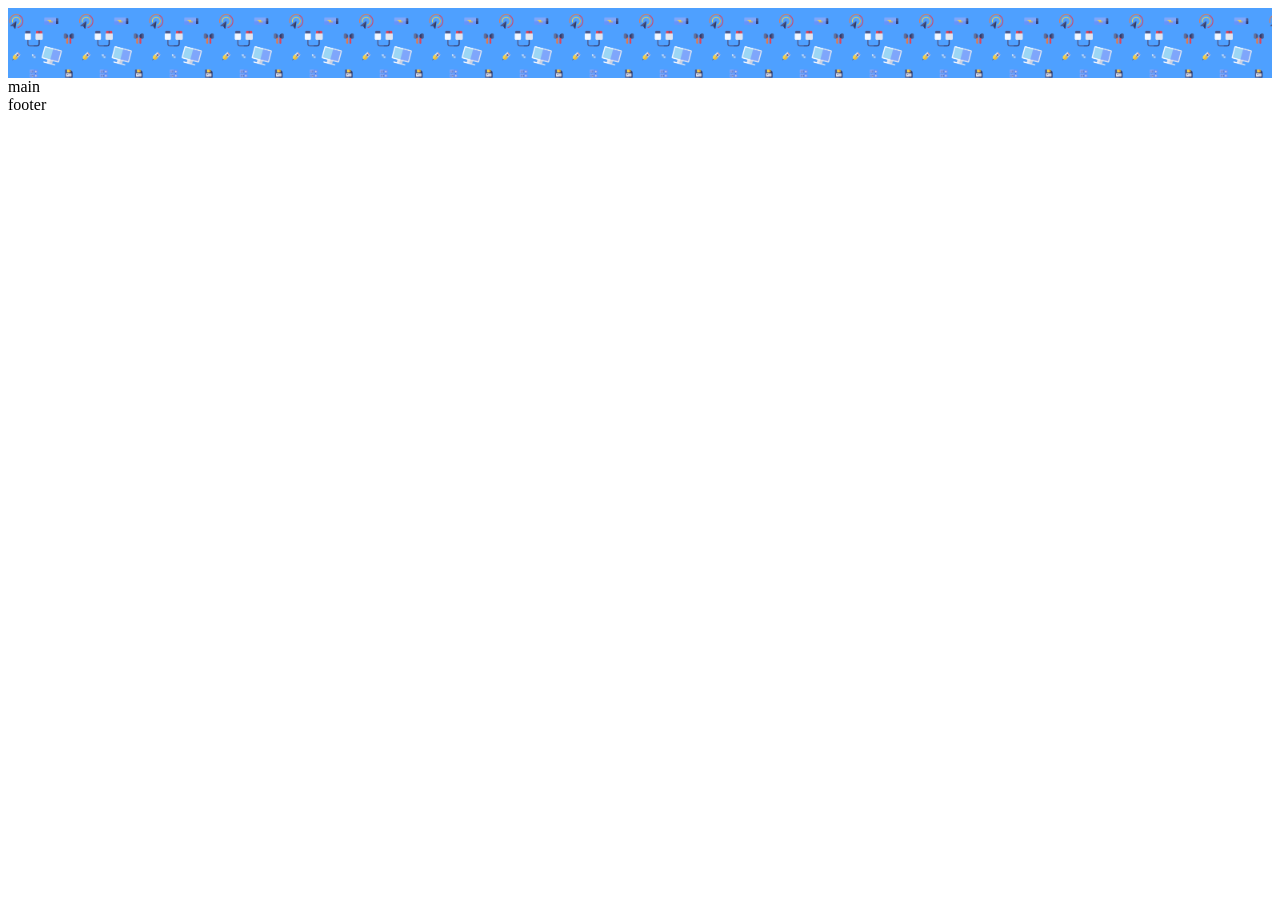
==== index.html @ 1ea2aed7 "Sfondo intestazione" ====
<!DOCTYPE html>
<html lang="en">
<head>
  <meta charset="UTF-8">
  <meta http-equiv="X-UA-Compatible" content="IE=edge">
  <meta name="viewport" content="width=device-width, initial-scale=1.0">
  <title>The Booleaner</title>
  <link rel="stylesheet" href="css/style.css">
</head>
<body>
  
  <header>
    
    <div class="intestazione">
      
    </div>

  </header>

  <main>
    main
  </main>

  <footer>
    footer
  </footer>

</body>
</html>
---- css/style.css ----
.intestazione{
  width: 100%;
  height: 70px;
  background-color: #4EA0FF;
  background-image: url(../img/pattern.png) ;
  background-size: contain;
  }
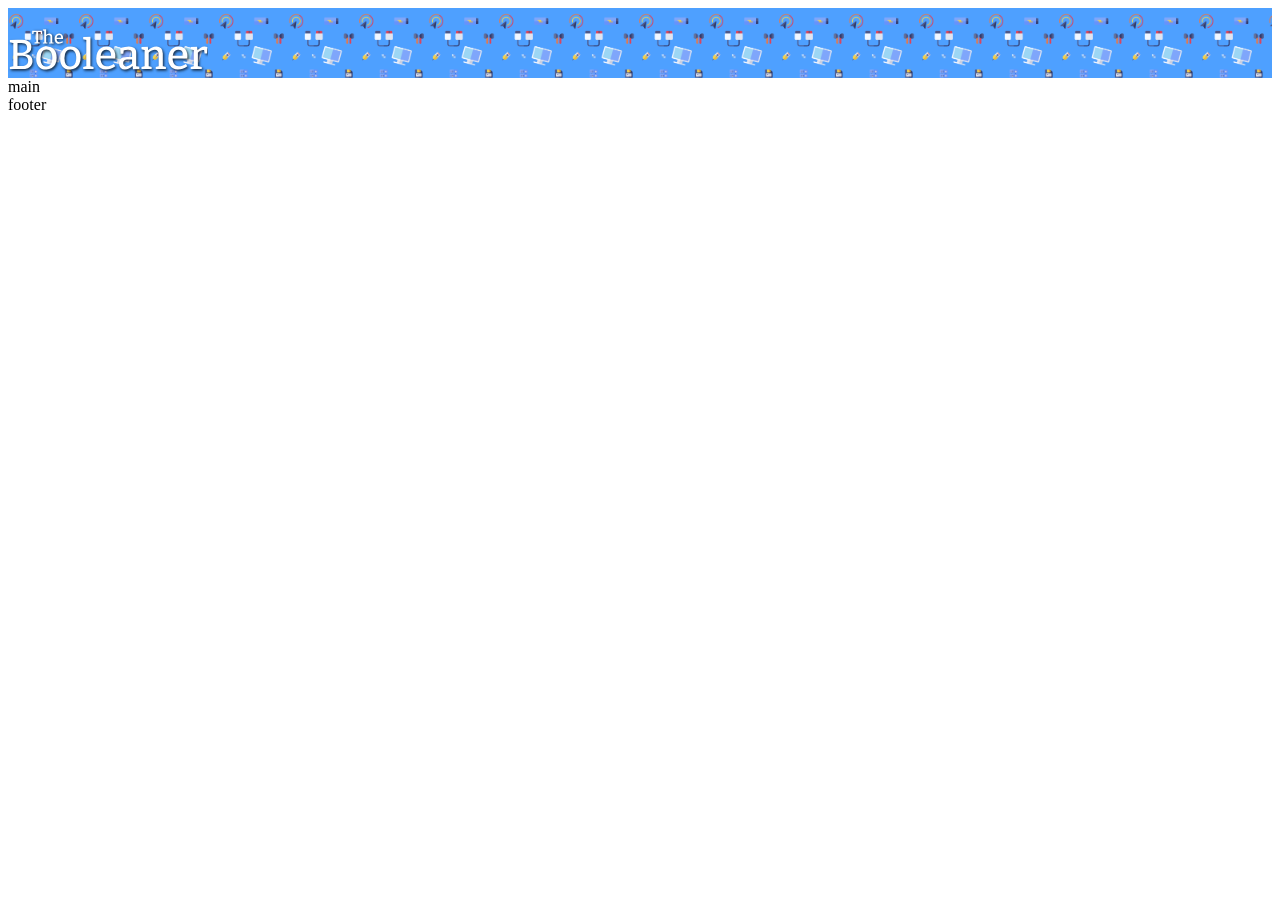
==== commit bfaf159d: "intestazione pattern + logo" ====
--- a/index.html
+++ b/index.html
@@ -12,7 +12,7 @@
   <header>
     
     <div class="intestazione">
-      
+      <img src="img/logo.svg" alt="logo The Booleaner">
     </div>
 
   </header>
--- a/css/style.css
+++ b/css/style.css
@@ -6,4 +6,7 @@
   background-size: contain;
   }
 
- + .intestazione img{
+   width: 200px;
+   padding-top: 20px;
+ }
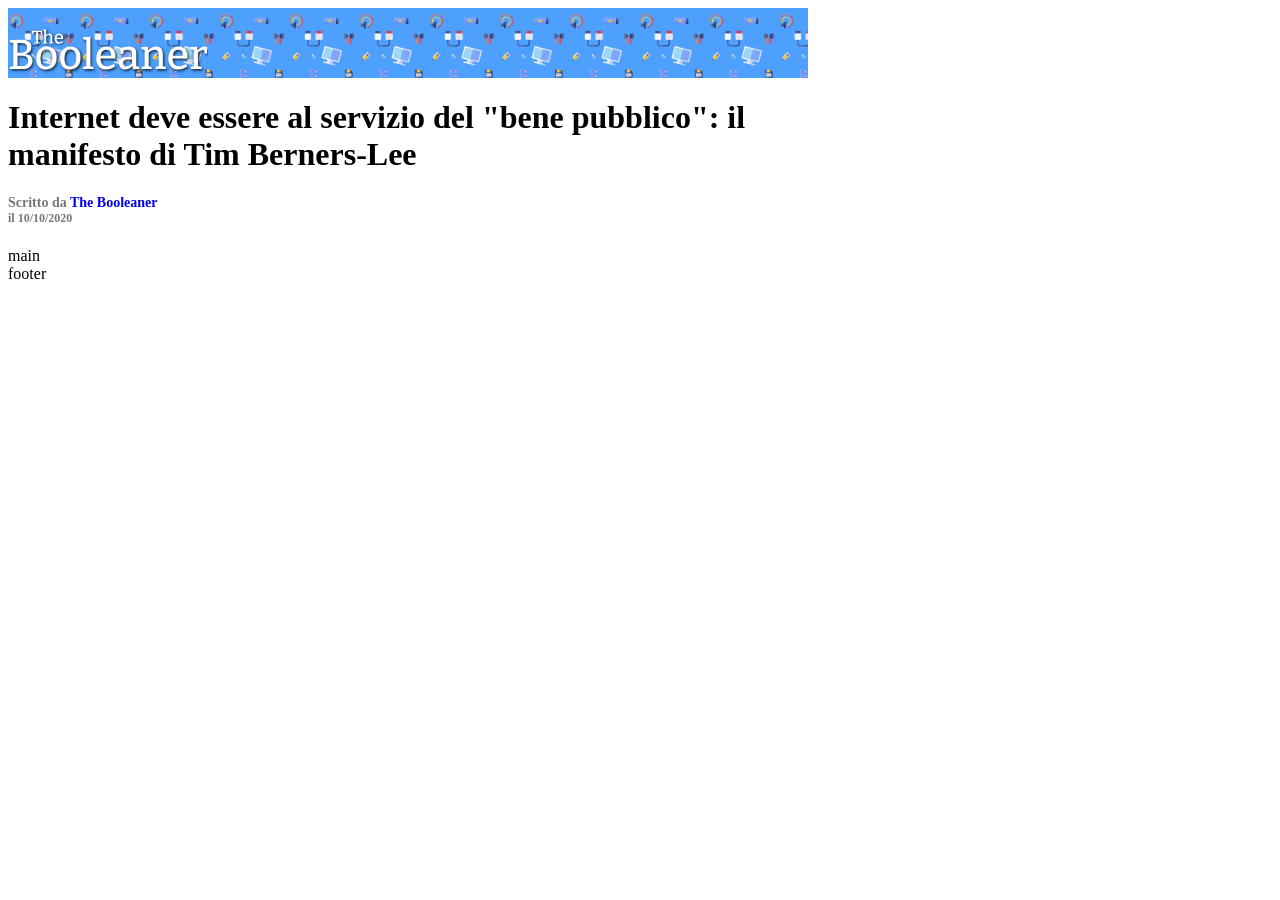
==== commit 52c9202e: "Titolo e info articolo" ====
--- a/index.html
+++ b/index.html
@@ -14,7 +14,18 @@
     <div class="intestazione">
       <img src="img/logo.svg" alt="logo The Booleaner">
     </div>
-
+    <!-- titolo -->
+    <h1>
+      Internet deve essere al servizio del "bene pubblico": il manifesto di Tim Berners-Lee
+    <h1>
+    
+    <div class="info-articolo">
+      <div class="autore">
+        Scritto da <a href="#" class="autore-articolo">The Booleaner</a>
+      </div>
+      <div id="data">il 10/10/2020</div>
+    </div>
+    
   </header>
 
   <main>
--- a/css/style.css
+++ b/css/style.css
@@ -1,3 +1,7 @@
+body{
+  width: 800px;
+}
+
 .intestazione{
   width: 100%;
   height: 70px;
@@ -9,4 +13,20 @@
  .intestazione img{
    width: 200px;
    padding-top: 20px;
- }+ }
+
+ .info-articolo{
+   color: #777777;
+ }
+
+.autore{
+  font-size: 14px;
+}
+
+.autore-articolo{
+  text-decoration: none;
+}
+
+#data{
+  font-size: 12px;
+}
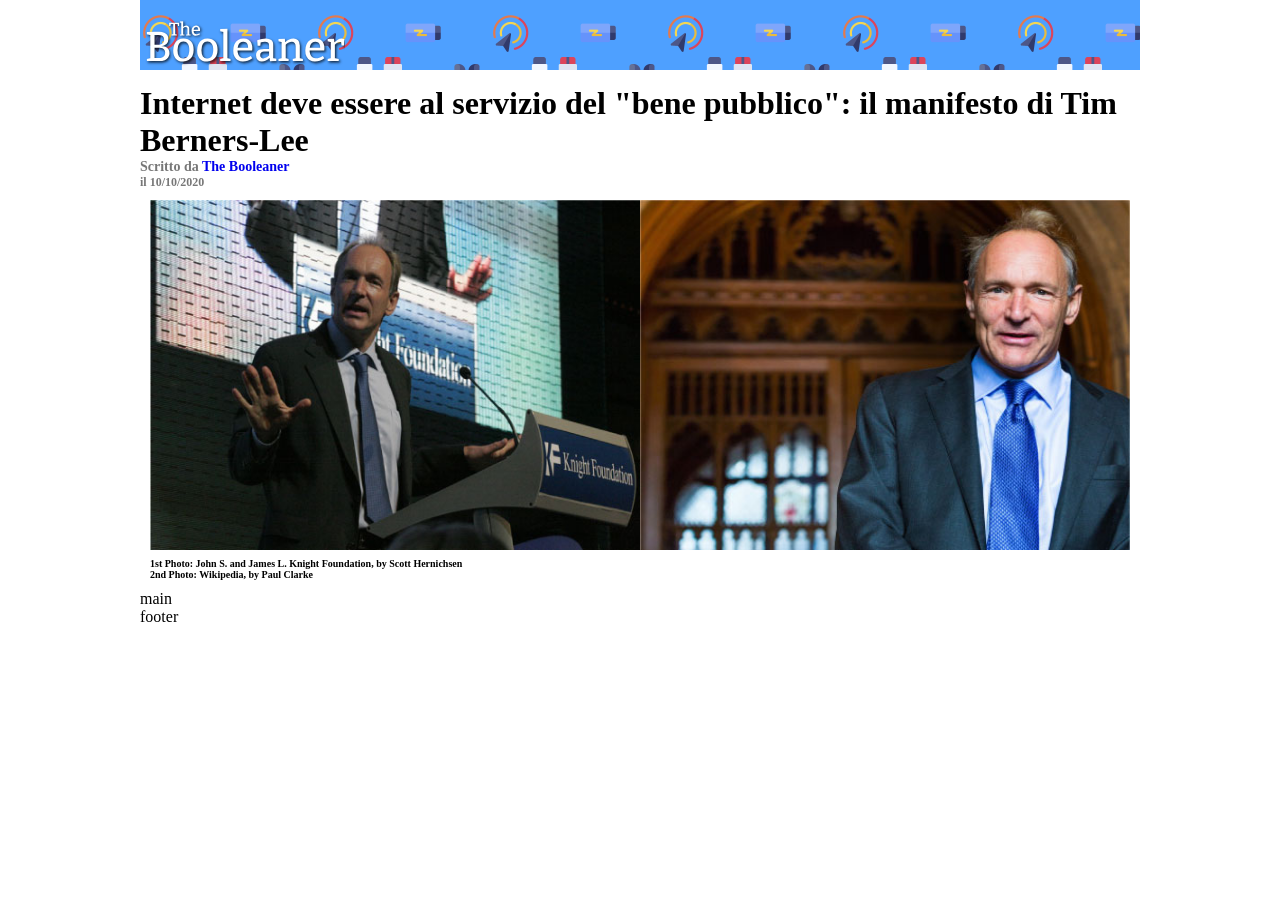
==== commit fb75572f: "immagini e info immagini" ====
--- a/index.html
+++ b/index.html
@@ -15,7 +15,7 @@
       <img src="img/logo.svg" alt="logo The Booleaner">
     </div>
     <!-- titolo -->
-    <h1>
+    <h1 class="titolo-articolo">
       Internet deve essere al servizio del "bene pubblico": il manifesto di Tim Berners-Lee
     <h1>
     
@@ -25,8 +25,16 @@
       </div>
       <div id="data">il 10/10/2020</div>
     </div>
-    
+
+    <div class="container">
+      <img src="img/tim-1.jpg" alt="Foto di Tim Berners-Lee 1"><img src="img/tim-2.jpg" alt="foto di Tim Berners-Lee 2">
+      <div class="photo-description">
+        1st Photo: John S. and James L. Knight Foundation, by Scott Hernichsen <br> 2nd Photo: Wikipedia, by Paul Clarke
+      </div>
+    </div>
+
   </header>
+  
 
   <main>
     main
--- a/css/style.css
+++ b/css/style.css
@@ -1,5 +1,12 @@
+*{
+  box-sizing: border-box;
+  padding: 0;
+  margin: 0;
+}
+
 body{
-  width: 800px;
+  width: 1000px;
+  margin: auto;
 }
 
 .intestazione{
@@ -7,12 +14,21 @@
   height: 70px;
   background-color: #4EA0FF;
   background-image: url(../img/pattern.png) ;
-  background-size: contain;
+  background-size: 35%
+  }
+
+  .intestazione img{
+    margin-left: 5px;
   }
 
  .intestazione img{
    width: 200px;
    padding-top: 20px;
+   
+ }
+
+ .titolo-articolo{
+   margin-top: 15px;
  }
 
  .info-articolo{
@@ -29,4 +45,17 @@
 
 #data{
   font-size: 12px;
+}
+
+.container{
+  padding: 10px;
+}
+
+.container img{
+  width: 50%;
+  height: 350px;
+}
+
+.photo-description{
+  font-size: 10px;
 }
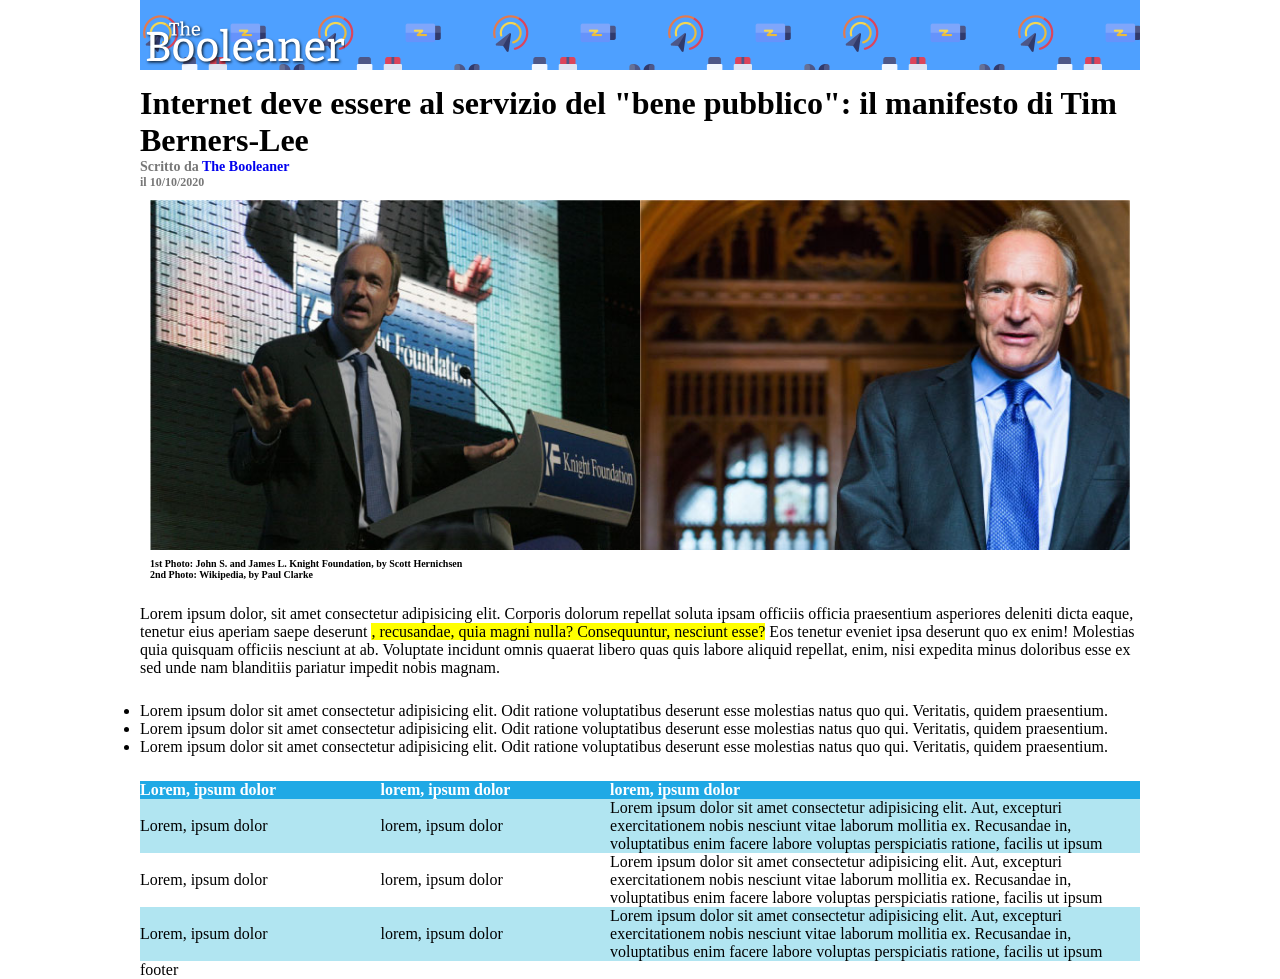
==== commit 8532d447: "Table" ====
--- a/index.html
+++ b/index.html
@@ -35,9 +35,54 @@
 
   </header>
   
+  <main>
 
-  <main>
-    main
+    <div class="paragrafo1">
+      <p>
+        Lorem ipsum dolor, sit amet consectetur adipisicing elit. Corporis dolorum repellat soluta ipsam officiis officia praesentium asperiores deleniti dicta eaque, tenetur eius aperiam saepe deserunt <span class="testo-evidenziato">, recusandae, quia magni nulla? Consequuntur, nesciunt esse?</span> Eos tenetur eveniet ipsa deserunt quo ex enim! Molestias quia quisquam officiis nesciunt at ab. Voluptate incidunt omnis quaerat libero quas quis labore aliquid repellat, enim, nisi expedita minus doloribus esse ex sed unde nam blanditiis pariatur impedit nobis magnam. 
+      </p>
+    </div>
+
+
+    <ul class="elenco1">
+      <li>
+        Lorem ipsum dolor sit amet consectetur adipisicing elit. Odit ratione voluptatibus deserunt esse molestias natus quo qui. Veritatis, quidem praesentium.
+      </li>
+      <li>
+        Lorem ipsum dolor sit amet consectetur adipisicing elit. Odit ratione voluptatibus deserunt esse molestias natus quo qui. Veritatis, quidem praesentium.
+      </li>
+      <li>
+        Lorem ipsum dolor sit amet consectetur adipisicing elit. Odit ratione voluptatibus deserunt esse molestias natus quo qui. Veritatis, quidem praesentium.
+      </li>
+    </ul>
+
+    <table class="table">
+      <thead>
+        <tr class="intestazionetabella">
+          <th>Lorem, ipsum dolor</th>
+          <th>lorem, ipsum dolor</th>
+          <th>lorem, ipsum dolor</th>
+        </tr>
+      </thead>
+      <tbody>
+        <tr class="riga-azzurra">
+          <td>Lorem, ipsum dolor</td>
+          <td>lorem, ipsum dolor</td>
+          <td class="colonna3">Lorem ipsum dolor sit amet consectetur adipisicing elit. Aut, excepturi exercitationem nobis nesciunt vitae laborum mollitia ex. Recusandae in, voluptatibus enim facere labore voluptas perspiciatis ratione, facilis ut ipsum</td>
+        </tr>
+        <tr>
+          <td>Lorem, ipsum dolor</td>
+          <td>lorem, ipsum dolor</td>
+          <td class="colonna3">Lorem ipsum dolor sit amet consectetur adipisicing elit. Aut, excepturi exercitationem nobis nesciunt vitae laborum mollitia ex. Recusandae in, voluptatibus enim facere labore voluptas perspiciatis ratione, facilis ut ipsum</td>
+        </tr>
+        <tr class="riga-azzurra">
+          <td>Lorem, ipsum dolor</td>
+          <td>lorem, ipsum dolor</td>
+          <td class="colonna3">Lorem ipsum dolor sit amet consectetur adipisicing elit. Aut, excepturi exercitationem nobis nesciunt vitae laborum mollitia ex. Recusandae in, voluptatibus enim facere labore voluptas perspiciatis ratione, facilis ut ipsum</td>
+        </tr>
+      </tbody>
+    </table>
+
   </main>
 
   <footer>
--- a/css/style.css
+++ b/css/style.css
@@ -58,4 +58,36 @@
 
 .photo-description{
   font-size: 10px;
+}
+
+.testo-evidenziato{
+  background-color: yellow;
+}
+
+.paragrafo1{
+  margin-top: 15px;
+  margin-bottom: 25px;
+}
+
+.elenco1{
+  margin-bottom: 25px;
+}
+
+.table{
+  text-align: left;
+  width: 100%;
+  border-collapse: collapse;
+}
+
+.intestazionetabella{
+  background-color: #20A9E5;
+  color: white;
+}
+
+.colonna3{
+  max-width: 300px;
+}
+
+.riga-azzurra{
+  background-color: #B1E5F1;
 }
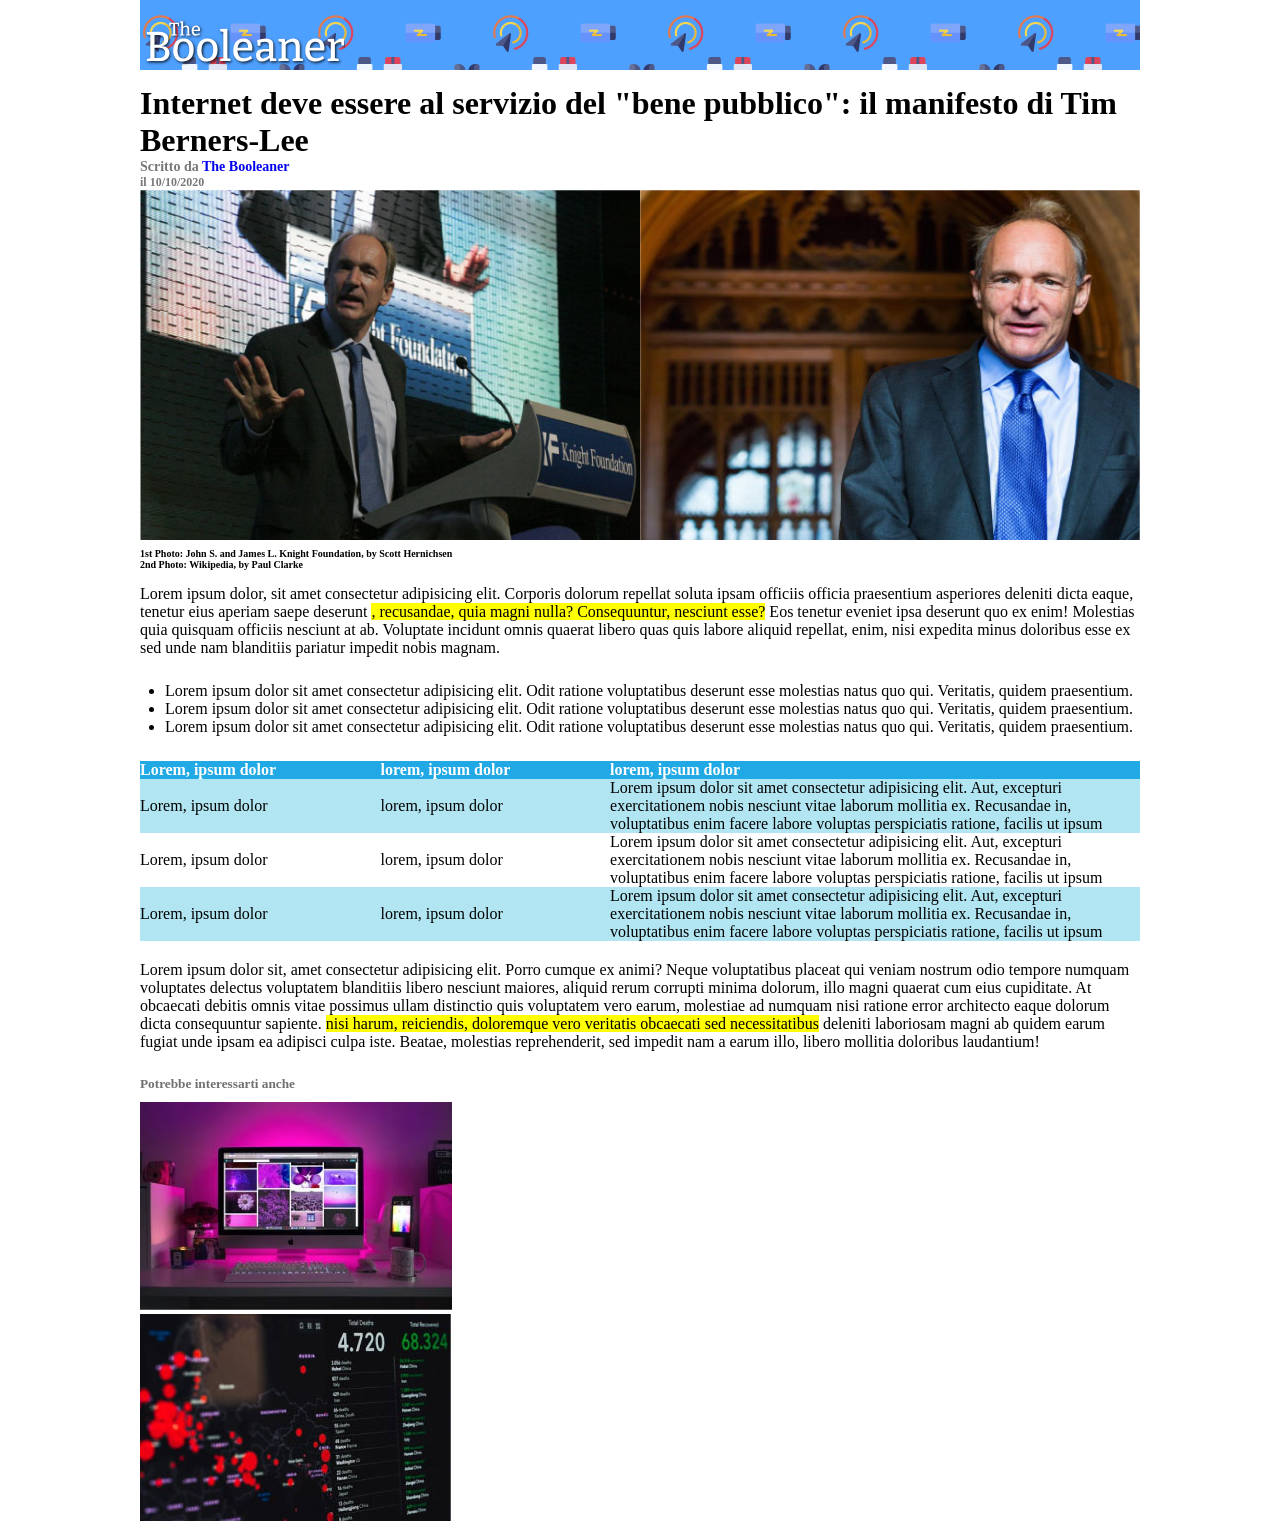
==== commit c2d73771: "fine esercizio" ====
--- a/index.html
+++ b/index.html
@@ -36,13 +36,13 @@
   </header>
   
   <main>
-
-    <div class="paragrafo1">
+<!-- inizio paragrafo1 -->
+    <div class="paragrafo">
       <p>
         Lorem ipsum dolor, sit amet consectetur adipisicing elit. Corporis dolorum repellat soluta ipsam officiis officia praesentium asperiores deleniti dicta eaque, tenetur eius aperiam saepe deserunt <span class="testo-evidenziato">, recusandae, quia magni nulla? Consequuntur, nesciunt esse?</span> Eos tenetur eveniet ipsa deserunt quo ex enim! Molestias quia quisquam officiis nesciunt at ab. Voluptate incidunt omnis quaerat libero quas quis labore aliquid repellat, enim, nisi expedita minus doloribus esse ex sed unde nam blanditiis pariatur impedit nobis magnam. 
       </p>
     </div>
-
+<!-- /paragrafo1 -->
 
     <ul class="elenco1">
       <li>
@@ -56,6 +56,7 @@
       </li>
     </ul>
 
+<!-- tabella -->
     <table class="table">
       <thead>
         <tr class="intestazionetabella">
@@ -82,11 +83,20 @@
         </tr>
       </tbody>
     </table>
+<!-- /tabella -->
+
+<!-- inizio paragrafo2 -->
+    <p class="paragrafo">
+      Lorem ipsum dolor sit, amet consectetur adipisicing elit. Porro cumque ex animi? Neque voluptatibus placeat qui veniam nostrum odio tempore numquam voluptates delectus voluptatem blanditiis libero nesciunt maiores, aliquid rerum corrupti minima dolorum, illo magni quaerat cum eius cupiditate. At obcaecati debitis omnis vitae possimus ullam distinctio quis voluptatem vero earum, molestiae ad numquam nisi ratione error architecto eaque dolorum dicta consequuntur sapiente. <span class="testo-evidenziato">nisi harum, reiciendis, doloremque vero veritatis obcaecati sed necessitatibus</span>  deleniti laboriosam magni ab quidem earum fugiat unde ipsam ea adipisci culpa iste. Beatae, molestias reprehenderit, sed impedit nam a earum illo, libero mollitia doloribus laudantium!
+    </p>
+    <!-- /paragrafo2 -->
 
   </main>
 
   <footer>
-    footer
+    <h5 class="footer">Potrebbe interessarti anche</h5>
+    <img src="img/monitor.jpg" alt="monitor"> <br>
+    <img src="img/graph.jpg" alt="grafico">
   </footer>
 
 </body>
--- a/css/style.css
+++ b/css/style.css
@@ -48,7 +48,8 @@
 }
 
 .container{
-  padding: 10px;
+  padding: 0;
+  
 }
 
 .container img{
@@ -64,19 +65,21 @@
   background-color: yellow;
 }
 
-.paragrafo1{
+.paragrafo{
   margin-top: 15px;
   margin-bottom: 25px;
 }
 
 .elenco1{
   margin-bottom: 25px;
+  margin-left: 25px;
 }
 
 .table{
   text-align: left;
   width: 100%;
   border-collapse: collapse;
+  margin-bottom: 20px;
 }
 
 .intestazionetabella{
@@ -90,4 +93,9 @@
 
 .riga-azzurra{
   background-color: #B1E5F1;
+}
+
+.footer{
+  color: #707070;
+  margin-bottom: 10px;
 }
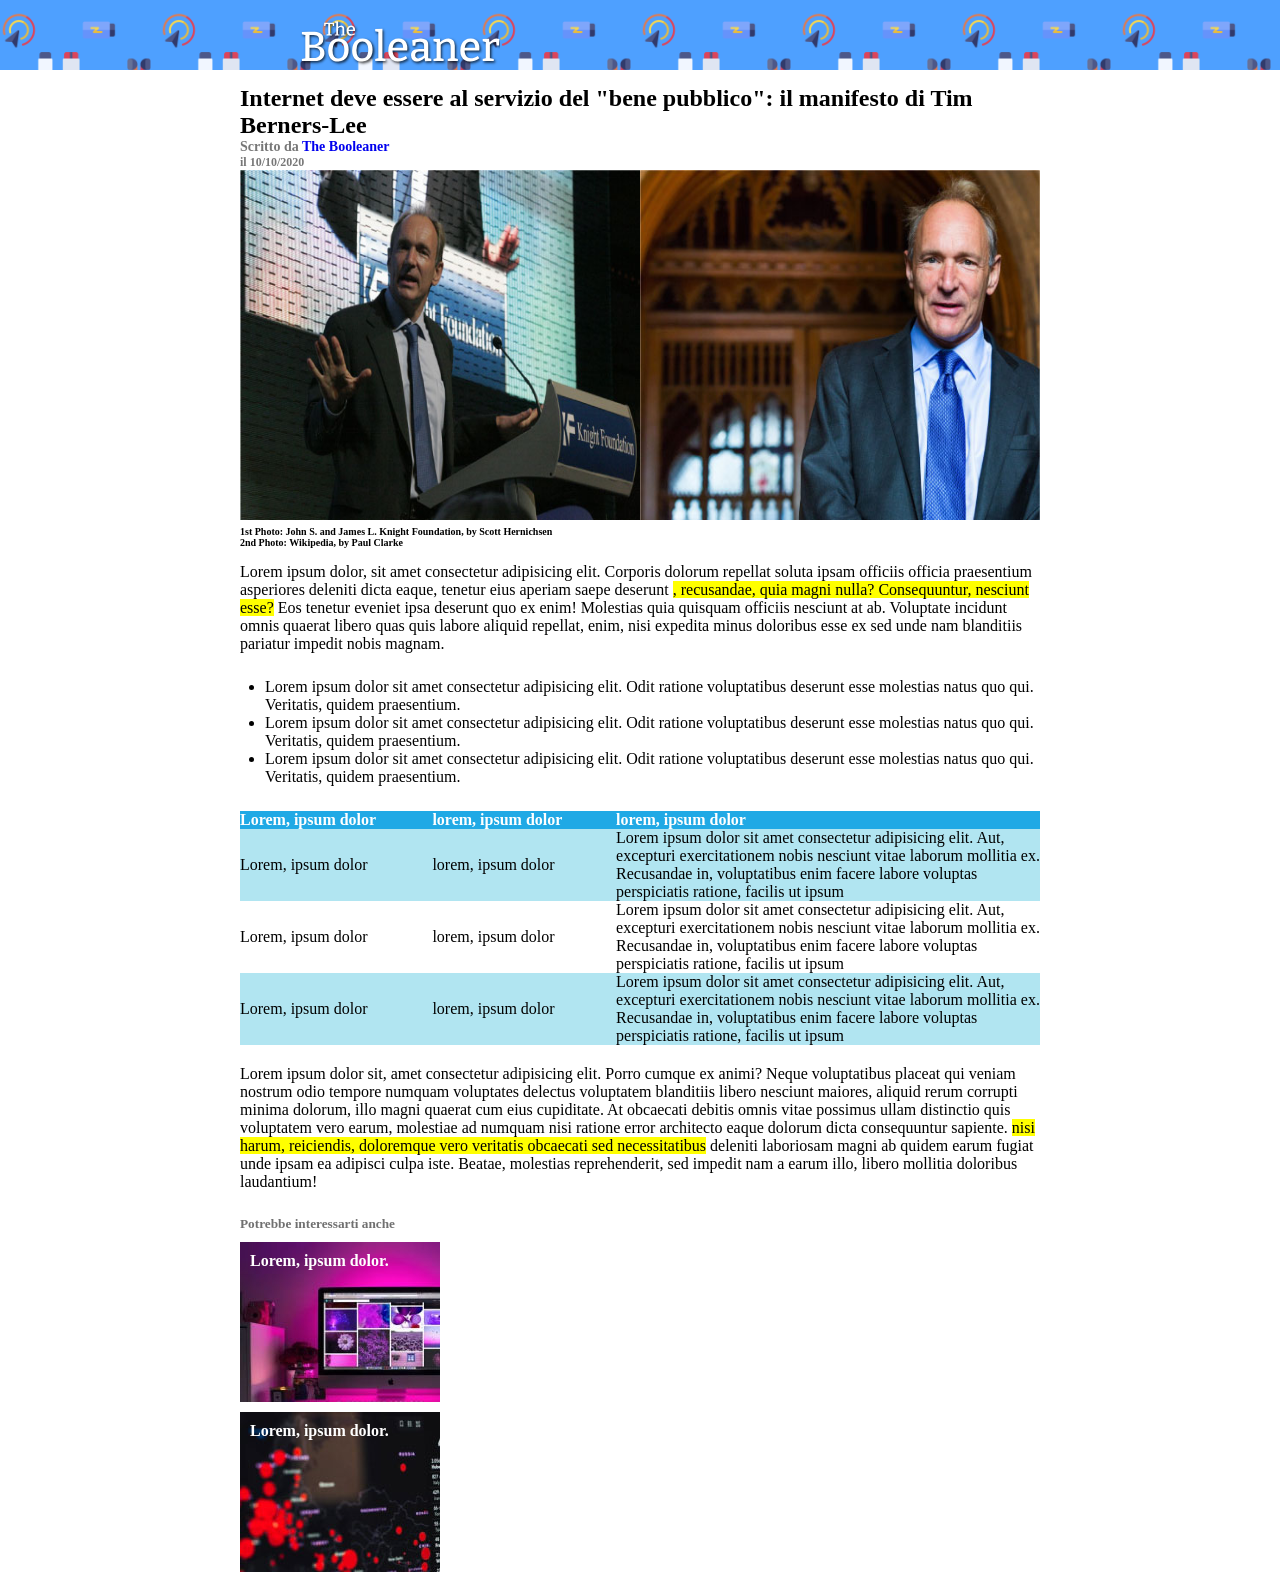
==== commit 161bb489: "Commit post correzione" ====
--- a/index.html
+++ b/index.html
@@ -5,99 +5,105 @@
   <meta http-equiv="X-UA-Compatible" content="IE=edge">
   <meta name="viewport" content="width=device-width, initial-scale=1.0">
   <title>The Booleaner</title>
-  <link rel="stylesheet" href="css/style.css">
+  <link rel="stylesheet" href="css/style2.css">
 </head>
 <body>
-  
-  <header>
-    
-    <div class="intestazione">
-      <img src="img/logo.svg" alt="logo The Booleaner">
-    </div>
-    <!-- titolo -->
-    <h1 class="titolo-articolo">
-      Internet deve essere al servizio del "bene pubblico": il manifesto di Tim Berners-Lee
-    <h1>
-    
-    <div class="info-articolo">
-      <div class="autore">
-        Scritto da <a href="#" class="autore-articolo">The Booleaner</a>
-      </div>
-      <div id="data">il 10/10/2020</div>
-    </div>
-
-    <div class="container">
-      <img src="img/tim-1.jpg" alt="Foto di Tim Berners-Lee 1"><img src="img/tim-2.jpg" alt="foto di Tim Berners-Lee 2">
-      <div class="photo-description">
-        1st Photo: John S. and James L. Knight Foundation, by Scott Hernichsen <br> 2nd Photo: Wikipedia, by Paul Clarke
+ 
+    <div class="pattern">
+      <div class="intestazione">
+        <img src="img/logo.svg" alt="logo The Booleaner">
       </div>
     </div>
+  <section>
+    <header>
+      <!-- titolo -->
+      <h1 class="titolo-articolo">
+        Internet deve essere al servizio del "bene pubblico": il manifesto di Tim Berners-Lee
+      <h1>
+      
+      <div class="info-articolo">
+        <div class="autore">
+          Scritto da <a href="#" class="autore-articolo">The Booleaner</a>
+        </div>
+        <div id="data">il 10/10/2020</div>
+      </div>
 
-  </header>
-  
-  <main>
-<!-- inizio paragrafo1 -->
-    <div class="paragrafo">
-      <p>
-        Lorem ipsum dolor, sit amet consectetur adipisicing elit. Corporis dolorum repellat soluta ipsam officiis officia praesentium asperiores deleniti dicta eaque, tenetur eius aperiam saepe deserunt <span class="testo-evidenziato">, recusandae, quia magni nulla? Consequuntur, nesciunt esse?</span> Eos tenetur eveniet ipsa deserunt quo ex enim! Molestias quia quisquam officiis nesciunt at ab. Voluptate incidunt omnis quaerat libero quas quis labore aliquid repellat, enim, nisi expedita minus doloribus esse ex sed unde nam blanditiis pariatur impedit nobis magnam. 
+      <div class="container">
+        <img src="img/tim-1.jpg" alt="Foto di Tim Berners-Lee 1"><img src="img/tim-2.jpg" alt="foto di Tim Berners-Lee 2">
+        <div class="photo-description">
+          1st Photo: John S. and James L. Knight Foundation, by Scott Hernichsen <br> 2nd Photo: Wikipedia, by Paul Clarke
+        </div>
+      </div>
+
+    </header>
+    
+    <main>
+  <!-- inizio paragrafo1 -->
+      <div class="paragrafo">
+        <p>
+          Lorem ipsum dolor, sit amet consectetur adipisicing elit. Corporis dolorum repellat soluta ipsam officiis officia praesentium asperiores deleniti dicta eaque, tenetur eius aperiam saepe deserunt <span class="testo-evidenziato">, recusandae, quia magni nulla? Consequuntur, nesciunt esse?</span> Eos tenetur eveniet ipsa deserunt quo ex enim! Molestias quia quisquam officiis nesciunt at ab. Voluptate incidunt omnis quaerat libero quas quis labore aliquid repellat, enim, nisi expedita minus doloribus esse ex sed unde nam blanditiis pariatur impedit nobis magnam. 
+        </p>
+      </div>
+  <!-- /paragrafo1 -->
+
+      <ul class="elenco1">
+        <li>
+          Lorem ipsum dolor sit amet consectetur adipisicing elit. Odit ratione voluptatibus deserunt esse molestias natus quo qui. Veritatis, quidem praesentium.
+        </li>
+        <li>
+          Lorem ipsum dolor sit amet consectetur adipisicing elit. Odit ratione voluptatibus deserunt esse molestias natus quo qui. Veritatis, quidem praesentium.
+        </li>
+        <li>
+          Lorem ipsum dolor sit amet consectetur adipisicing elit. Odit ratione voluptatibus deserunt esse molestias natus quo qui. Veritatis, quidem praesentium.
+        </li>
+      </ul>
+
+  <!-- tabella -->
+      <table class="table">
+        <thead>
+          <tr class="intestazionetabella">
+            <th>Lorem, ipsum dolor</th>
+            <th>lorem, ipsum dolor</th>
+            <th>lorem, ipsum dolor</th>
+          </tr>
+        </thead>
+        <tbody>
+          <tr class="riga-azzurra">
+            <td>Lorem, ipsum dolor</td>
+            <td>lorem, ipsum dolor</td>
+            <td class="colonna3">Lorem ipsum dolor sit amet consectetur adipisicing elit. Aut, excepturi exercitationem nobis nesciunt vitae laborum mollitia ex. Recusandae in, voluptatibus enim facere labore voluptas perspiciatis ratione, facilis ut ipsum</td>
+          </tr>
+          <tr>
+            <td>Lorem, ipsum dolor</td>
+            <td>lorem, ipsum dolor</td>
+            <td class="colonna3">Lorem ipsum dolor sit amet consectetur adipisicing elit. Aut, excepturi exercitationem nobis nesciunt vitae laborum mollitia ex. Recusandae in, voluptatibus enim facere labore voluptas perspiciatis ratione, facilis ut ipsum</td>
+          </tr>
+          <tr class="riga-azzurra">
+            <td>Lorem, ipsum dolor</td>
+            <td>lorem, ipsum dolor</td>
+            <td class="colonna3">Lorem ipsum dolor sit amet consectetur adipisicing elit. Aut, excepturi exercitationem nobis nesciunt vitae laborum mollitia ex. Recusandae in, voluptatibus enim facere labore voluptas perspiciatis ratione, facilis ut ipsum</td>
+          </tr>
+        </tbody>
+      </table>
+  <!-- /tabella -->
+
+  <!-- inizio paragrafo2 -->
+      <p class="paragrafo">
+        Lorem ipsum dolor sit, amet consectetur adipisicing elit. Porro cumque ex animi? Neque voluptatibus placeat qui veniam nostrum odio tempore numquam voluptates delectus voluptatem blanditiis libero nesciunt maiores, aliquid rerum corrupti minima dolorum, illo magni quaerat cum eius cupiditate. At obcaecati debitis omnis vitae possimus ullam distinctio quis voluptatem vero earum, molestiae ad numquam nisi ratione error architecto eaque dolorum dicta consequuntur sapiente. <span class="testo-evidenziato">nisi harum, reiciendis, doloremque vero veritatis obcaecati sed necessitatibus</span>  deleniti laboriosam magni ab quidem earum fugiat unde ipsam ea adipisci culpa iste. Beatae, molestias reprehenderit, sed impedit nam a earum illo, libero mollitia doloribus laudantium!
       </p>
-    </div>
-<!-- /paragrafo1 -->
+      <!-- /paragrafo2 -->
 
-    <ul class="elenco1">
-      <li>
-        Lorem ipsum dolor sit amet consectetur adipisicing elit. Odit ratione voluptatibus deserunt esse molestias natus quo qui. Veritatis, quidem praesentium.
-      </li>
-      <li>
-        Lorem ipsum dolor sit amet consectetur adipisicing elit. Odit ratione voluptatibus deserunt esse molestias natus quo qui. Veritatis, quidem praesentium.
-      </li>
-      <li>
-        Lorem ipsum dolor sit amet consectetur adipisicing elit. Odit ratione voluptatibus deserunt esse molestias natus quo qui. Veritatis, quidem praesentium.
-      </li>
-    </ul>
+    </main>
 
-<!-- tabella -->
-    <table class="table">
-      <thead>
-        <tr class="intestazionetabella">
-          <th>Lorem, ipsum dolor</th>
-          <th>lorem, ipsum dolor</th>
-          <th>lorem, ipsum dolor</th>
-        </tr>
-      </thead>
-      <tbody>
-        <tr class="riga-azzurra">
-          <td>Lorem, ipsum dolor</td>
-          <td>lorem, ipsum dolor</td>
-          <td class="colonna3">Lorem ipsum dolor sit amet consectetur adipisicing elit. Aut, excepturi exercitationem nobis nesciunt vitae laborum mollitia ex. Recusandae in, voluptatibus enim facere labore voluptas perspiciatis ratione, facilis ut ipsum</td>
-        </tr>
-        <tr>
-          <td>Lorem, ipsum dolor</td>
-          <td>lorem, ipsum dolor</td>
-          <td class="colonna3">Lorem ipsum dolor sit amet consectetur adipisicing elit. Aut, excepturi exercitationem nobis nesciunt vitae laborum mollitia ex. Recusandae in, voluptatibus enim facere labore voluptas perspiciatis ratione, facilis ut ipsum</td>
-        </tr>
-        <tr class="riga-azzurra">
-          <td>Lorem, ipsum dolor</td>
-          <td>lorem, ipsum dolor</td>
-          <td class="colonna3">Lorem ipsum dolor sit amet consectetur adipisicing elit. Aut, excepturi exercitationem nobis nesciunt vitae laborum mollitia ex. Recusandae in, voluptatibus enim facere labore voluptas perspiciatis ratione, facilis ut ipsum</td>
-        </tr>
-      </tbody>
-    </table>
-<!-- /tabella -->
-
-<!-- inizio paragrafo2 -->
-    <p class="paragrafo">
-      Lorem ipsum dolor sit, amet consectetur adipisicing elit. Porro cumque ex animi? Neque voluptatibus placeat qui veniam nostrum odio tempore numquam voluptates delectus voluptatem blanditiis libero nesciunt maiores, aliquid rerum corrupti minima dolorum, illo magni quaerat cum eius cupiditate. At obcaecati debitis omnis vitae possimus ullam distinctio quis voluptatem vero earum, molestiae ad numquam nisi ratione error architecto eaque dolorum dicta consequuntur sapiente. <span class="testo-evidenziato">nisi harum, reiciendis, doloremque vero veritatis obcaecati sed necessitatibus</span>  deleniti laboriosam magni ab quidem earum fugiat unde ipsam ea adipisci culpa iste. Beatae, molestias reprehenderit, sed impedit nam a earum illo, libero mollitia doloribus laudantium!
-    </p>
-    <!-- /paragrafo2 -->
-
-  </main>
-
-  <footer>
-    <h5 class="footer">Potrebbe interessarti anche</h5>
-    <img src="img/monitor.jpg" alt="monitor"> <br>
-    <img src="img/graph.jpg" alt="grafico">
-  </footer>
-
+    <footer>
+      <h5 class="footer">Potrebbe interessarti anche</h5>
+      <div class="photo" id="photo1">
+        <h4>Lorem, ipsum dolor.</h4>
+      </div>
+      <div class="photo" id="photo2">
+        <h4>Lorem, ipsum dolor.</h4>
+      </div>  
+    </footer>
+  </section>
 </body>
 </html>
--- a/css/style2.css
+++ b/css/style2.css
@@ -0,0 +1,115 @@
+*{
+  box-sizing: border-box;
+  padding: 0;
+  margin: 0;
+}
+
+section{
+  width: 800px;
+  margin: 0 auto;
+}
+
+.intestazione{
+  width: 100%;
+  height: 70px;
+  background-color: #4EA0FF;
+  background-image: url(../img/pattern.png) ;
+  background-size: 25%;
+  }
+
+  .intestazione img{
+    margin-left: 300px;
+    position: relative;
+   width: 200px;
+   padding-top: 20px;
+   
+ }
+
+ .titolo-articolo{
+   margin-top: 15px;
+ }
+
+ .info-articolo{
+   color: #777777;
+ }
+
+.autore{
+  font-size: 14px;
+}
+
+.autore-articolo{
+  text-decoration: none;
+}
+
+#data{
+  font-size: 12px;
+}
+
+.container{
+  padding: 0;
+  
+}
+
+.container img{
+  width: 50%;
+  height: 350px;
+}
+
+.photo-description{
+  font-size: 10px;
+}
+
+.testo-evidenziato{
+  background-color: yellow;
+}
+
+.paragrafo{
+  margin-top: 15px;
+  margin-bottom: 25px;
+}
+
+.elenco1{
+  margin-bottom: 25px;
+  margin-left: 25px;
+}
+
+.table{
+  text-align: left;
+  width: 100%;
+  border-collapse: collapse;
+  margin-bottom: 20px;
+}
+
+.intestazionetabella{
+  background-color: #20A9E5;
+  color: white;
+}
+
+.colonna3{
+  max-width: 300px;
+}
+
+.riga-azzurra{
+  background-color: #B1E5F1;
+}
+
+.footer{
+  color: #707070;
+  margin-bottom: 10px;
+}
+
+.photo{
+  width: 200px;
+  height: 160px;
+  margin-bottom: 10px;
+  color: white;
+  padding: 10px;
+}
+
+#photo1{
+  background-image: url(../img/monitor.jpg);
+}
+
+#photo2{
+  background-image: url(../img/graph.jpg);
+}
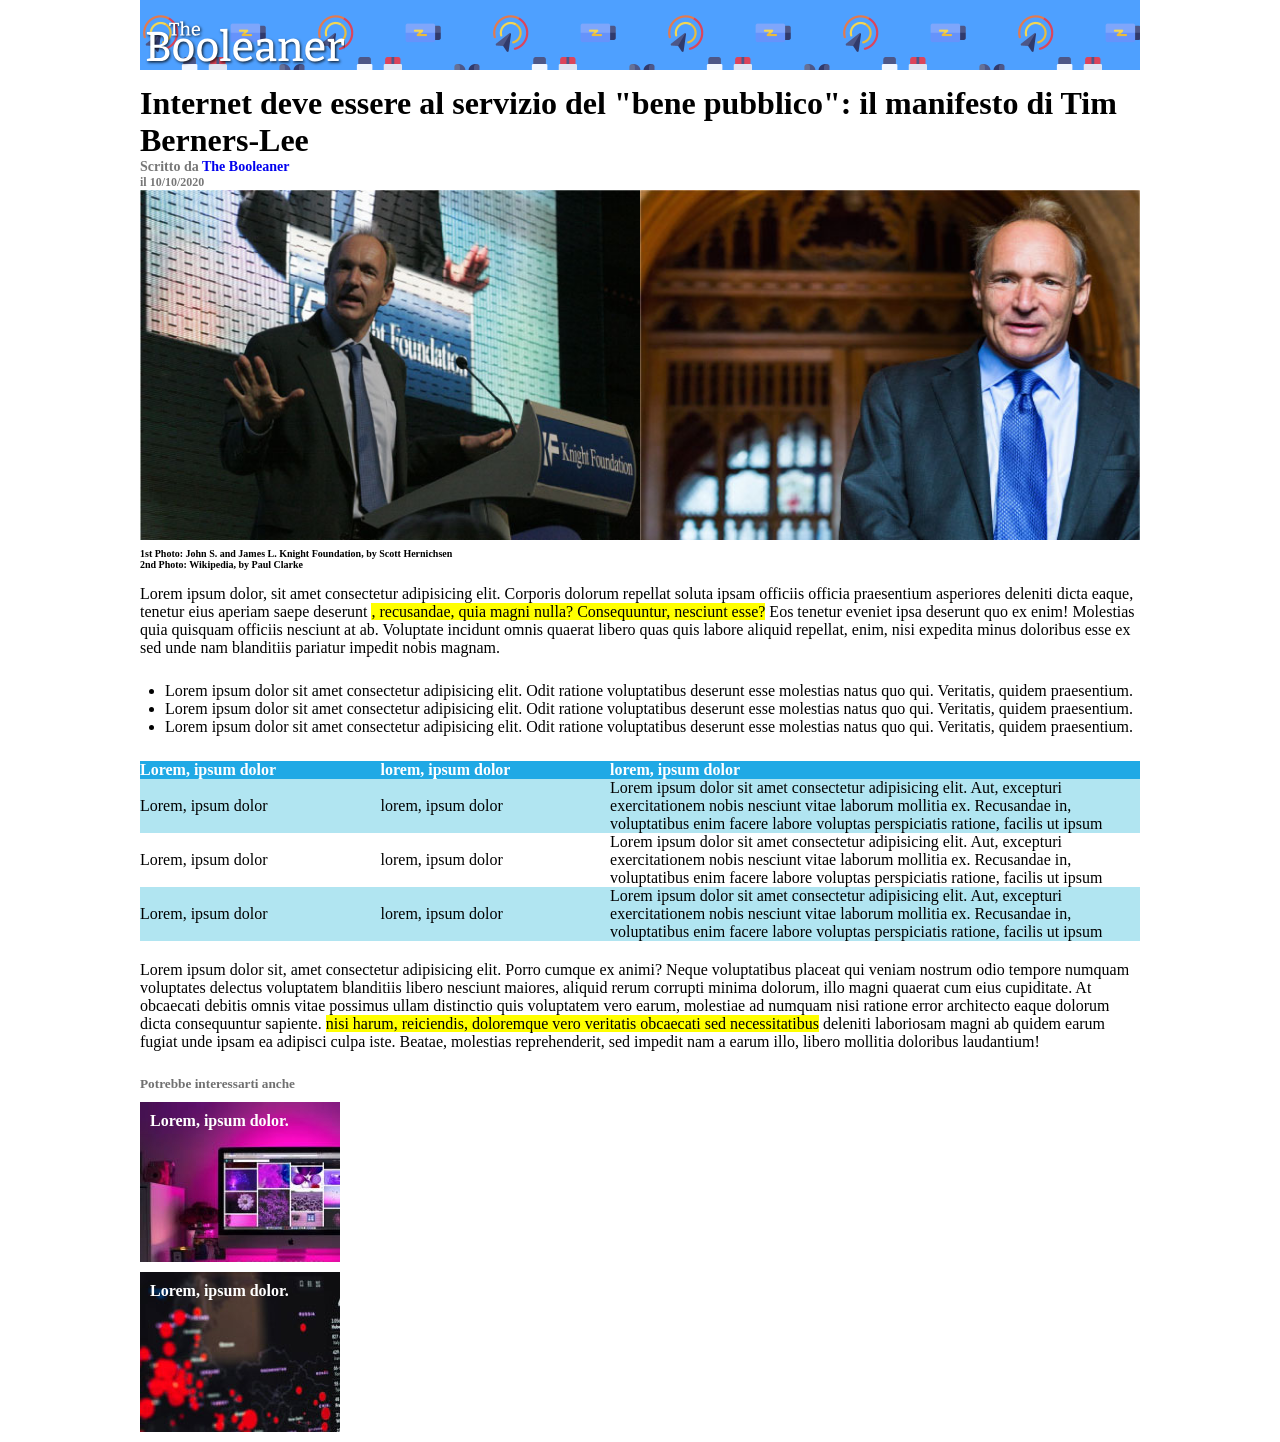
==== commit 53cd9d20: "Last commit" ====
--- a/index.html
+++ b/index.html
@@ -5,17 +5,17 @@
   <meta http-equiv="X-UA-Compatible" content="IE=edge">
   <meta name="viewport" content="width=device-width, initial-scale=1.0">
   <title>The Booleaner</title>
-  <link rel="stylesheet" href="css/style2.css">
+  <link rel="stylesheet" href="css/style.css">
 </head>
 <body>
- 
+  <header>
     <div class="pattern">
       <div class="intestazione">
         <img src="img/logo.svg" alt="logo The Booleaner">
       </div>
     </div>
-  <section>
-    <header>
+  
+    
       <!-- titolo -->
       <h1 class="titolo-articolo">
         Internet deve essere al servizio del "bene pubblico": il manifesto di Tim Berners-Lee
@@ -35,9 +35,9 @@
         </div>
       </div>
 
-    </header>
+  </header>
     
-    <main>
+  <main>
   <!-- inizio paragrafo1 -->
       <div class="paragrafo">
         <p>
@@ -93,17 +93,17 @@
       </p>
       <!-- /paragrafo2 -->
 
-    </main>
+  </main>
 
-    <footer>
-      <h5 class="footer">Potrebbe interessarti anche</h5>
-      <div class="photo" id="photo1">
-        <h4>Lorem, ipsum dolor.</h4>
-      </div>
-      <div class="photo" id="photo2">
-        <h4>Lorem, ipsum dolor.</h4>
-      </div>  
-    </footer>
-  </section>
+  <footer>
+    <h5 class="footer">Potrebbe interessarti anche</h5>
+    <div class="photo" id="photo1">
+      <h4>Lorem, ipsum dolor.</h4>
+    </div>
+    <div class="photo" id="photo2">
+      <h4>Lorem, ipsum dolor.</h4>
+    </div>  
+  </footer>
+  
 </body>
 </html>
--- a/css/style.css
+++ b/css/style.css
@@ -0,0 +1,117 @@
+*{
+  box-sizing: border-box;
+  padding: 0;
+  margin: 0;
+}
+
+body{
+  width: 1000px;
+  margin: auto;
+}
+
+.intestazione{
+  width: 100%;
+  height: 70px;
+  background-color: #4EA0FF;
+  background-image: url(../img/pattern.png) ;
+  background-size: 35%
+  }
+
+  .intestazione img{
+    margin-left: 5px;
+  }
+
+ .intestazione img{
+   width: 200px;
+   padding-top: 20px;
+   
+ }
+
+ .titolo-articolo{
+   margin-top: 15px;
+ }
+
+ .info-articolo{
+   color: #777777;
+ }
+
+.autore{
+  font-size: 14px;
+}
+
+.autore-articolo{
+  text-decoration: none;
+}
+
+#data{
+  font-size: 12px;
+}
+
+.container{
+  padding: 0;
+  
+}
+
+.container img{
+  width: 50%;
+  height: 350px;
+}
+
+.photo-description{
+  font-size: 10px;
+}
+
+.testo-evidenziato{
+  background-color: yellow;
+}
+
+.paragrafo{
+  margin-top: 15px;
+  margin-bottom: 25px;
+}
+
+.elenco1{
+  margin-bottom: 25px;
+  margin-left: 25px;
+}
+
+.table{
+  text-align: left;
+  width: 100%;
+  border-collapse: collapse;
+  margin-bottom: 20px;
+}
+
+.intestazionetabella{
+  background-color: #20A9E5;
+  color: white;
+}
+
+.colonna3{
+  max-width: 300px;
+}
+
+.riga-azzurra{
+  background-color: #B1E5F1;
+}
+
+.footer{
+  color: #707070;
+  margin-bottom: 10px;
+}
+
+.photo{
+  width: 200px;
+  height: 160px;
+  margin-bottom: 10px;
+  color: white;
+  padding: 10px;
+}
+
+#photo1{
+  background-image: url(../img/monitor.jpg);
+}
+
+#photo2{
+  background-image: url(../img/graph.jpg);
+}
